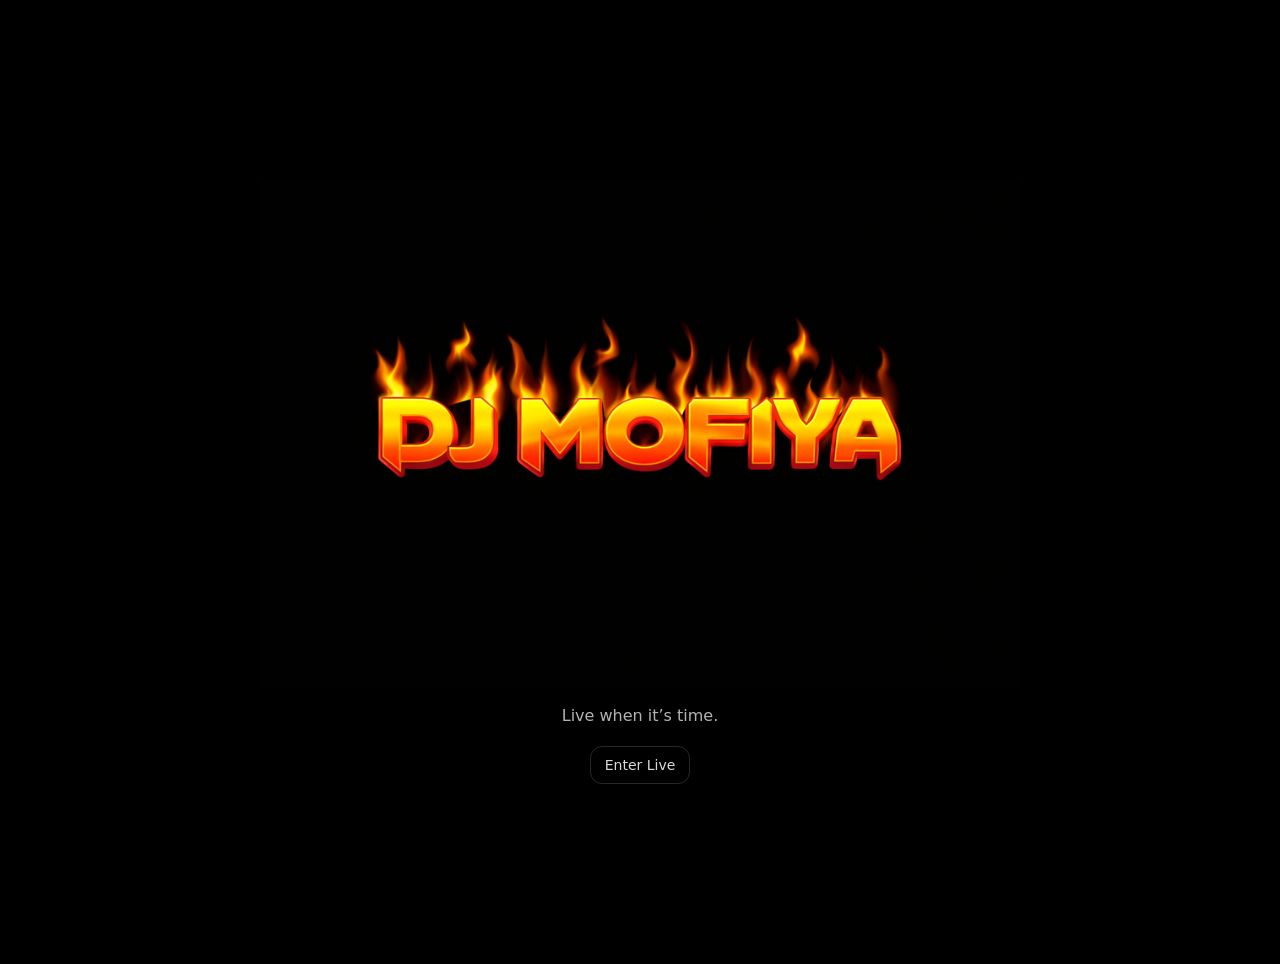
==== index.html @ 6e81a454 "Update index.html" ====
<!DOCTYPE html>
<html lang="en">
<head>
  <meta charset="UTF-8" />
  <meta name="viewport" content="width=device-width, initial-scale=1.0" />

  <title>DJ Mo Fiya</title>

  <link rel="manifest" href="manifest.json" />
  <link rel="apple-touch-icon" href="assets/apple-touch-icon.png" />
  <link rel="icon" type="image/png" href="assets/icon-192.png" />

  <meta name="theme-color" content="#000000" />
</head>

<body style="margin:0; background:#000; color:#fff; font-family:system-ui, -apple-system, BlinkMacSystemFont, sans-serif;">

  <main style="
    min-height:100vh;
    display:flex;
    align-items:center;
    justify-content:center;
    text-align:center;
    padding:32px 16px;
  ">
    <div style="width:100%; max-width:960px;">

      <img
        src="assets/logo.png"
        alt="DJ Mo Fiya"
        style="
          width:min(760px, 90vw);
          height:auto;
          display:block;
          margin:0 auto 18px auto;
        "
      />

      <p style="
        margin:0;
        opacity:0.7;
        font-size:16px;
        line-height:1.4;
      ">
        Live when it’s time.
      </p>

      <div style="margin-top:18px;">
        <a href="live.html" style="
          display:inline-block;
          text-decoration:none;
          color:#fff;
          opacity:0.85;
          border:1px solid rgba(255,255,255,0.18);
          border-radius:12px;
          padding:10px 14px;
          font-size:14px;
        ">Enter Live</a>
      </div>

    </div>
  </main>

  <script>
    if ("serviceWorker" in navigator) {
      window.addEventListener("load", () => {
        navigator.serviceWorker.register("./service-worker.js");
      });
    }
  </script>

</body>
</html>
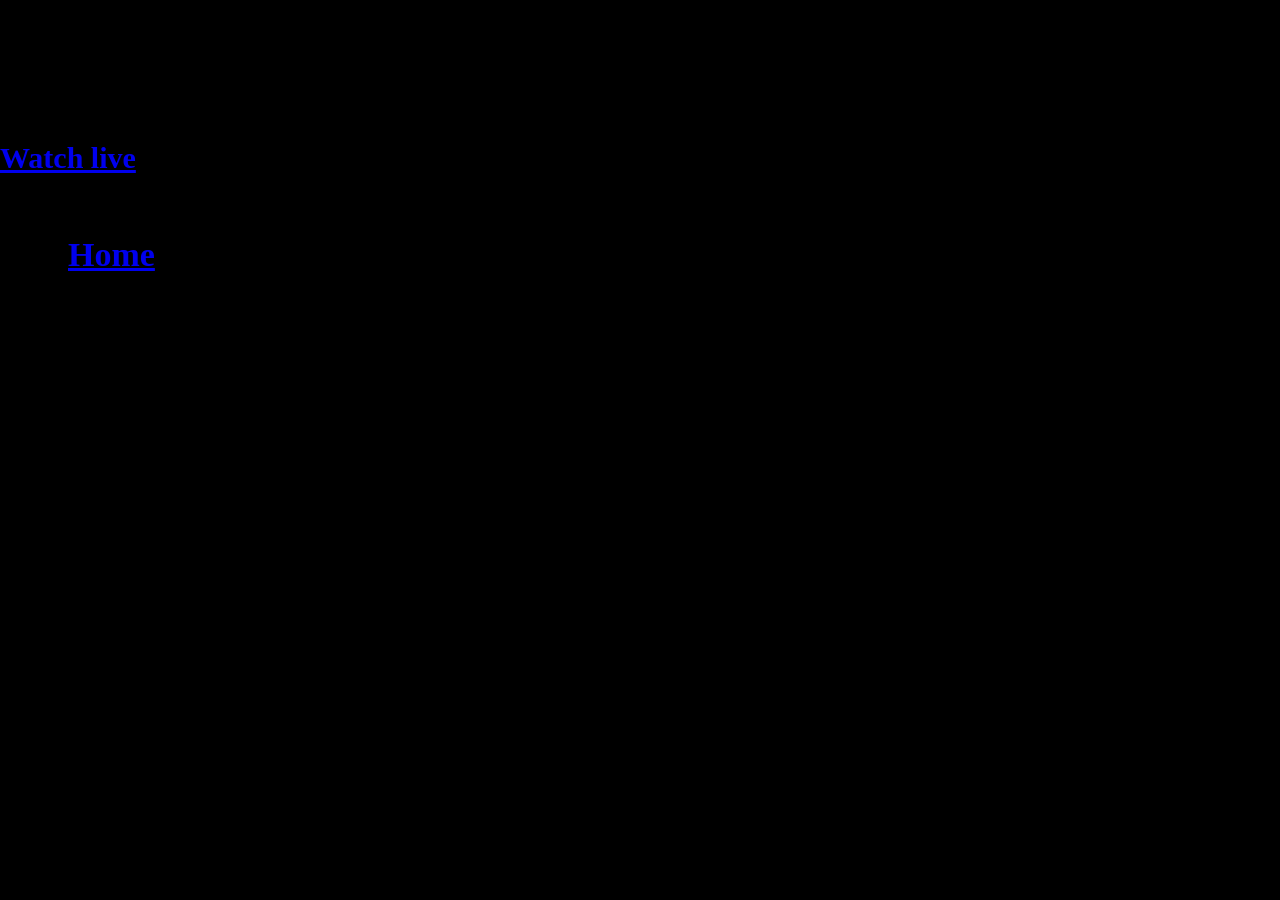
==== commit 8b7d038c: "Update index.html" ====
--- a/index.html
+++ b/index.html
@@ -6,61 +6,21 @@
 
   <title>DJ Mo Fiya</title>
 
+  <!-- PWA -->
   <link rel="manifest" href="manifest.json" />
   <link rel="apple-touch-icon" href="assets/apple-touch-icon.png" />
   <link rel="icon" type="image/png" href="assets/icon-192.png" />
-
   <meta name="theme-color" content="#000000" />
 </head>
 
-<body style="margin:0; background:#000; color:#fff; font-family:system-ui, -apple-system, BlinkMacSystemFont, sans-serif;">
+<body style="margin:0; background:#000;">
+  <!-- Base UI mounts here (DO NOT STYLE APP HERE) -->
+  <div id="app"></div>
 
-  <main style="
-    min-height:100vh;
-    display:flex;
-    align-items:center;
-    justify-content:center;
-    text-align:center;
-    padding:32px 16px;
-  ">
-    <div style="width:100%; max-width:960px;">
+  <!-- Base Core -->
+  <script src="./app.js"></script>
 
-      <img
-        src="assets/logo.png"
-        alt="DJ Mo Fiya"
-        style="
-          width:min(760px, 90vw);
-          height:auto;
-          display:block;
-          margin:0 auto 18px auto;
-        "
-      />
-
-      <p style="
-        margin:0;
-        opacity:0.7;
-        font-size:16px;
-        line-height:1.4;
-      ">
-        Live when it’s time.
-      </p>
-
-      <div style="margin-top:18px;">
-        <a href="live.html" style="
-          display:inline-block;
-          text-decoration:none;
-          color:#fff;
-          opacity:0.85;
-          border:1px solid rgba(255,255,255,0.18);
-          border-radius:12px;
-          padding:10px 14px;
-          font-size:14px;
-        ">Enter Live</a>
-      </div>
-
-    </div>
-  </main>
-
+  <!-- Service Worker -->
   <script>
     if ("serviceWorker" in navigator) {
       window.addEventListener("load", () => {
@@ -68,6 +28,5 @@
       });
     }
   </script>
-
 </body>
 </html>
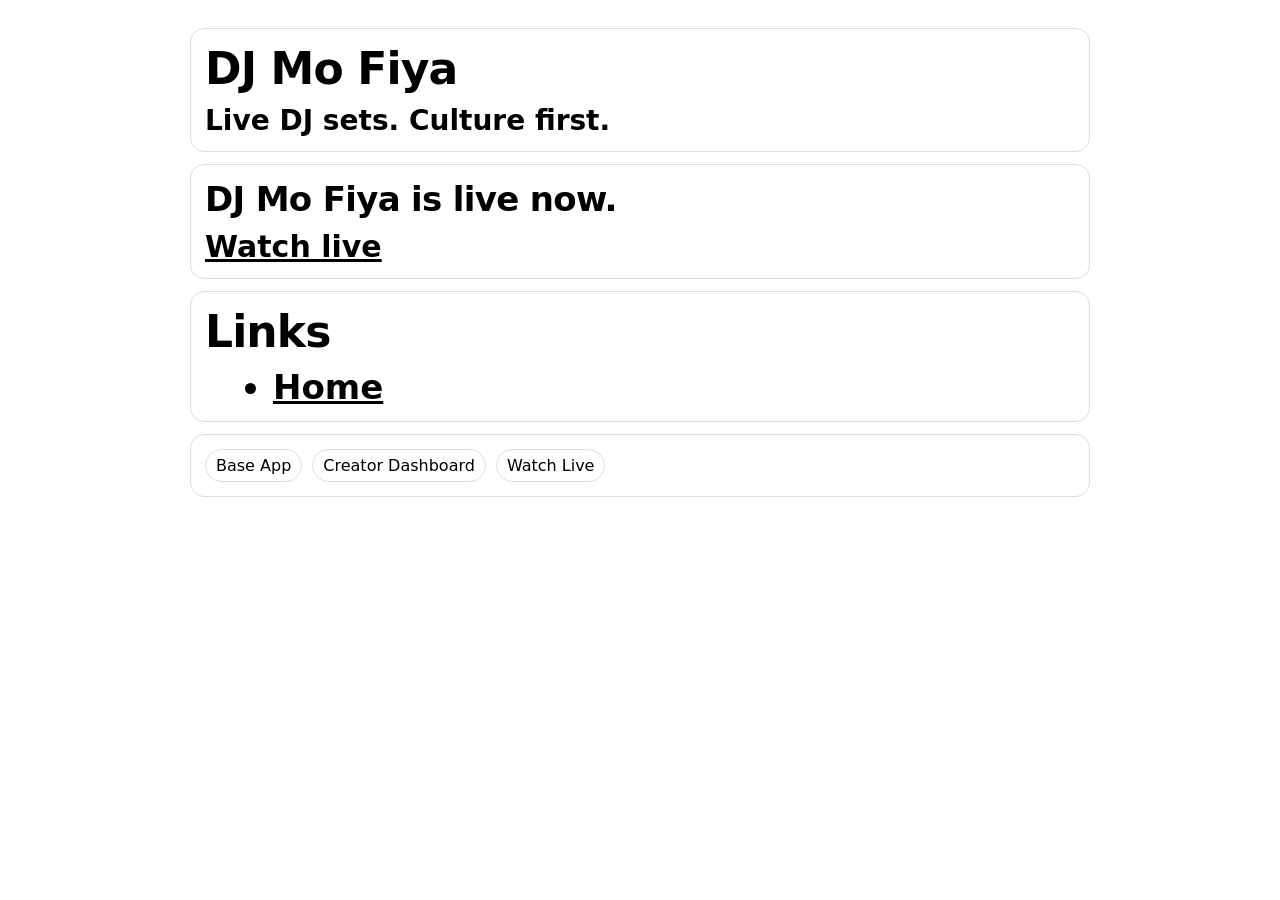
==== commit c2dde183: "Update index.html" ====
--- a/index.html
+++ b/index.html
@@ -1,32 +1,35 @@
-<!DOCTYPE html>
+<!doctype html>
 <html lang="en">
 <head>
-  <meta charset="UTF-8" />
-  <meta name="viewport" content="width=device-width, initial-scale=1.0" />
-
+  <meta charset="utf-8" />
+  <meta name="viewport" content="width=device-width,initial-scale=1" />
+  <meta name="theme-color" content="#000000" />
+  <link rel="manifest" href="manifest.json" />
   <title>DJ Mo Fiya</title>
 
-  <!-- PWA -->
-  <link rel="manifest" href="manifest.json" />
-  <link rel="apple-touch-icon" href="assets/apple-touch-icon.png" />
-  <link rel="icon" type="image/png" href="assets/icon-192.png" />
-  <meta name="theme-color" content="#000000" />
+  <style>
+    body { font-family: -apple-system, system-ui, Arial; margin: 0; padding: 16px; }
+    .wrap { max-width: 900px; margin: 0 auto; }
+    .card { border: 1px solid #ddd; border-radius: 14px; padding: 14px; margin: 12px 0; }
+    .row { display: flex; gap: 10px; flex-wrap: wrap; align-items: center; }
+    a { color: inherit; }
+    .pill { display: inline-block; padding: 6px 10px; border-radius: 999px; border: 1px solid #ddd; text-decoration: none; }
+  </style>
 </head>
 
-<body style="margin:0; background:#000;">
-  <!-- Base UI mounts here (DO NOT STYLE APP HERE) -->
-  <div id="app"></div>
+<body>
+  <div class="wrap">
+    <div id="app"></div>
 
-  <!-- Base Core -->
-  <script src="./app.js"></script>
+    <div class="card">
+      <div class="row">
+        <span class="pill">Base App</span>
+        <a class="pill" href="dashboard/">Creator Dashboard</a>
+        <a class="pill" href="live.html">Watch Live</a>
+      </div>
+    </div>
+  </div>
 
-  <!-- Service Worker -->
-  <script>
-    if ("serviceWorker" in navigator) {
-      window.addEventListener("load", () => {
-        navigator.serviceWorker.register("./service-worker.js");
-      });
-    }
-  </script>
+  <script src="app.js"></script>
 </body>
 </html>
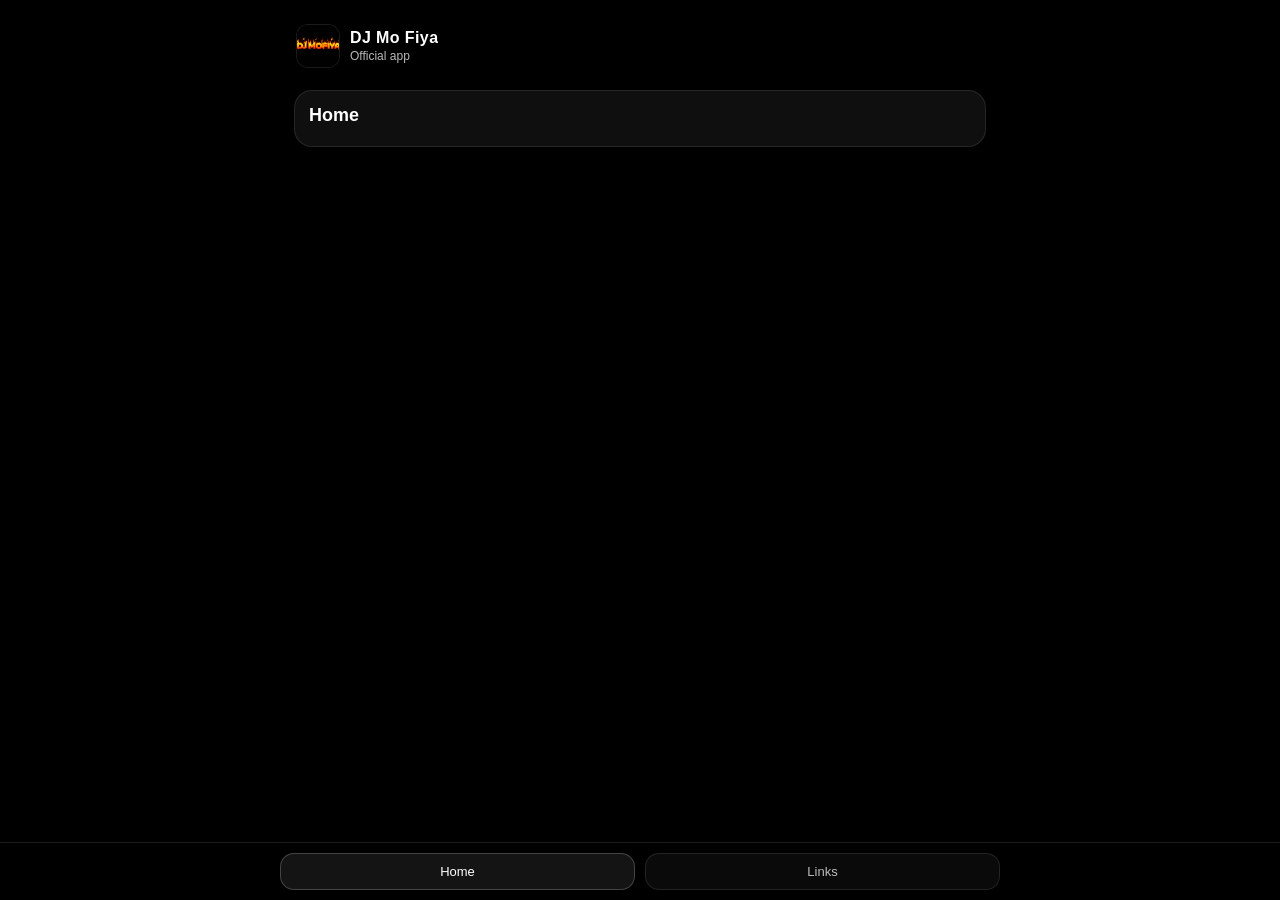
==== commit 35b9a3e2: "Update index.html" ====
--- a/index.html
+++ b/index.html
@@ -1,35 +1,461 @@
-<!doctype html>
+<!DOCTYPE html>
 <html lang="en">
 <head>
-  <meta charset="utf-8" />
-  <meta name="viewport" content="width=device-width,initial-scale=1" />
-  <meta name="theme-color" content="#000000" />
-  <link rel="manifest" href="manifest.json" />
-  <title>DJ Mo Fiya</title>
+  <meta charset="UTF-8" />
+  <meta name="viewport" content="width=device-width,initial-scale=1,viewport-fit=cover" />
+  <title>DJ Mo Fiya — Official App</title>
+
+  <link rel="manifest" href="manifest.json">
+  <meta name="theme-color" content="#000000">
+
+  <!-- iOS PWA -->
+  <meta name="apple-mobile-web-app-capable" content="yes">
+  <meta name="apple-mobile-web-app-status-bar-style" content="black-translucent">
+  <link rel="apple-touch-icon" href="assets/apple-touch-icon.png">
 
   <style>
-    body { font-family: -apple-system, system-ui, Arial; margin: 0; padding: 16px; }
-    .wrap { max-width: 900px; margin: 0 auto; }
-    .card { border: 1px solid #ddd; border-radius: 14px; padding: 14px; margin: 12px 0; }
-    .row { display: flex; gap: 10px; flex-wrap: wrap; align-items: center; }
-    a { color: inherit; }
-    .pill { display: inline-block; padding: 6px 10px; border-radius: 999px; border: 1px solid #ddd; text-decoration: none; }
+    :root{
+      --bg1:#000000;
+      --card:rgba(255,255,255,0.06);
+      --stroke:rgba(255,255,255,0.10);
+      --text:#ffffff;
+      --muted:rgba(255,255,255,0.72);
+      --pill:rgba(255,255,255,0.10);
+      --pillStroke:rgba(255,255,255,0.12);
+      --accent:#3b82f6;
+      --danger:#ef4444;
+    }
+    *{box-sizing:border-box}
+    html,body{height:100%}
+    body{
+      margin:0;
+      background:var(--bg1);
+      color:var(--text);
+      font-family:-apple-system,BlinkMacSystemFont,"Segoe UI",Roboto,Helvetica,Arial,sans-serif;
+      -webkit-font-smoothing:antialiased;
+      -moz-osx-font-smoothing:grayscale;
+    }
+    .wrap{
+      max-width:720px;
+      margin:0 auto;
+      padding:18px 14px 90px;
+    }
+    .top{
+      display:flex;
+      align-items:center;
+      justify-content:space-between;
+      gap:12px;
+      padding:6px 2px 10px;
+    }
+    .brand{
+      display:flex;
+      align-items:center;
+      gap:10px;
+      min-width:0;
+    }
+    .brand img{
+      width:44px;height:44px;
+      border-radius:12px;
+      object-fit:cover;
+      border:1px solid var(--stroke);
+      background:#000;
+    }
+    .brand .t{min-width:0}
+    .brand .t .name{
+      font-weight:800;
+      letter-spacing:0.4px;
+      font-size:16px;
+      line-height:1.1;
+      white-space:nowrap;
+      overflow:hidden;
+      text-overflow:ellipsis;
+    }
+    .brand .t .sub{
+      color:var(--muted);
+      font-size:12px;
+      margin-top:3px;
+    }
+    .badge{
+      display:inline-flex;
+      align-items:center;
+      padding:6px 10px;
+      border-radius:999px;
+      border:1px solid var(--stroke);
+      background:rgba(255,255,255,0.04);
+      color:var(--muted);
+      font-size:12px;
+      white-space:nowrap;
+    }
+
+    .hero{
+      margin:10px 0 14px;
+      border-radius:18px;
+      border:1px solid var(--stroke);
+      background:rgba(255,255,255,0.03);
+      overflow:hidden;
+    }
+    .hero img{
+      width:100%;
+      display:block;
+      height:auto;
+      background:#000;
+    }
+
+    .tabs{
+      position:fixed;
+      left:0;right:0;bottom:0;
+      background:rgba(0,0,0,0.82);
+      backdrop-filter:blur(12px);
+      border-top:1px solid var(--stroke);
+      padding:10px 12px calc(10px + env(safe-area-inset-bottom));
+    }
+    .tabrow{
+      max-width:720px;
+      margin:0 auto;
+      display:flex;
+      gap:10px;
+    }
+    .tab{
+      flex:1 1 0;
+      border:1px solid var(--stroke);
+      background:rgba(255,255,255,0.04);
+      color:var(--muted);
+      padding:10px 12px;
+      border-radius:14px;
+      font-size:13px;
+      text-align:center;
+      cursor:pointer;
+      user-select:none;
+    }
+    .tab.active{
+      color:var(--text);
+      border-color:rgba(255,255,255,0.20);
+      background:rgba(255,255,255,0.08);
+    }
+
+    .card{
+      border:1px solid var(--stroke);
+      background:var(--card);
+      border-radius:18px;
+      padding:14px;
+      margin:12px 0;
+    }
+    .h1{font-size:18px;font-weight:800;margin:0 0 6px 0}
+    .p{margin:0;color:var(--muted);font-size:13px;line-height:1.35}
+
+    /* Pill Rows (high-risk component) — Base safety rules */
+    .row{
+      display:flex;
+      align-items:center;
+      justify-content:space-between;
+      gap:12px;
+      border:1px solid var(--stroke);
+      background:rgba(255,255,255,0.04);
+      border-radius:16px;
+      padding:12px 12px;
+      overflow:hidden; /* LOCKED */
+      margin:10px 0;
+      text-decoration:none;
+      color:inherit;
+    }
+    .row .left{
+      min-width:0; /* LOCKED */
+      display:flex;
+      flex-direction:column;
+      gap:3px;
+    }
+    .row .left .label{
+      font-weight:700;
+      font-size:14px;
+      white-space:nowrap;
+      overflow:hidden;
+      text-overflow:ellipsis;
+    }
+    .row .left .hint{
+      color:var(--muted);
+      font-size:12px;
+      white-space:nowrap;
+      overflow:hidden;
+      text-overflow:ellipsis;
+    }
+    .pill{
+      flex:0 0 auto; /* LOCKED */
+      display:inline-flex;
+      align-items:center;
+      justify-content:center;
+      padding:8px 10px;
+      border-radius:999px;
+      border:1px solid var(--pillStroke);
+      background:var(--pill);
+      color:var(--text);
+      font-size:12px;
+      white-space:nowrap;
+    }
+    .pill.live{ background:rgba(239,68,68,0.18); border-color:rgba(239,68,68,0.35); }
+    .pill.offline{ background:rgba(255,255,255,0.08); }
+
+    .btn{
+      display:inline-flex;
+      align-items:center;
+      justify-content:center;
+      width:100%;
+      padding:12px 14px;
+      border-radius:14px;
+      border:1px solid rgba(255,255,255,0.16);
+      background:rgba(255,255,255,0.08);
+      color:var(--text);
+      font-weight:800;
+      text-decoration:none;
+      cursor:pointer;
+      user-select:none;
+    }
+    .btn.primary{
+      background:rgba(59,130,246,0.22);
+      border-color:rgba(59,130,246,0.38);
+    }
+    .muted{color:var(--muted);font-size:12px;margin-top:8px;line-height:1.35}
+    .hidden{display:none!important}
   </style>
 </head>
 
 <body>
   <div class="wrap">
-    <div id="app"></div>
-
-    <div class="card">
-      <div class="row">
-        <span class="pill">Base App</span>
-        <a class="pill" href="dashboard/">Creator Dashboard</a>
-        <a class="pill" href="live.html">Watch Live</a>
+    <div class="top">
+      <div class="brand">
+        <img src="assets/logo.png" alt="Logo">
+        <div class="t">
+          <div class="name" id="appName">DJ MO FIYA</div>
+          <div class="sub" id="appSub">Official app</div>
+        </div>
       </div>
+      <div class="badge" id="pilotBadge">Pilot</div>
     </div>
+
+    <div class="hero" id="heroWrap">
+      <img id="heroImg" src="assets/logo-wide.png" alt="Hero">
+    </div>
+
+    <!-- HOME -->
+    <section id="view-home">
+      <div class="card">
+        <div class="h1" id="homeTitle">DJ Mo Fiya</div>
+        <p class="p" id="homeDesc"></p>
+      </div>
+    </section>
+
+    <!-- LIVE -->
+    <section id="view-live" class="hidden">
+      <div class="card">
+        <div style="display:flex;align-items:center;justify-content:space-between;gap:12px;">
+          <div class="h1" style="margin:0;">LIVE</div>
+          <div class="pill offline" id="liveStatusPill">OFFLINE</div>
+        </div>
+        <p class="p" id="liveDesc" style="margin-top:8px;"></p>
+
+        <div style="margin-top:12px;">
+          <a class="btn primary" id="watchLiveBtn" href="#" target="_blank" rel="noopener noreferrer">Watch Live</a>
+          <div class="muted" id="liveHint">Tap once if needed (iOS/PWA user-gesture rule).</div>
+        </div>
+      </div>
+    </section>
+
+    <!-- LINKS -->
+    <section id="view-links" class="hidden">
+      <div class="card">
+        <div class="h1" style="margin:0 0 10px 0;">Links</div>
+        <div id="linksMount"></div>
+        <div id="feedbackMount" style="margin-top:14px;"></div>
+      </div>
+    </section>
   </div>
 
-  <script src="app.js"></script>
+  <nav class="tabs">
+    <div class="tabrow" id="tabRow"></div>
+  </nav>
+
+  <script>
+    // ✅ Correct SW filename for your repo (service-worker.js)
+    if ("serviceWorker" in navigator) {
+      window.addEventListener("load", () => navigator.serviceWorker.register("./service-worker.js"));
+    }
+
+    // iOS PWA return repaint fix (safe)
+    document.addEventListener("visibilitychange", () => {
+      if (!document.hidden) {
+        document.body.style.transform = "translateZ(0)";
+        requestAnimationFrame(() => (document.body.style.transform = ""));
+      }
+    });
+
+    const views = {
+      home: document.getElementById("view-home"),
+      live: document.getElementById("view-live"),
+      links: document.getElementById("view-links")
+    };
+
+    function setActiveTab(id){
+      Object.keys(views).forEach(k => views[k].classList.toggle("hidden", k !== id));
+      [...document.querySelectorAll(".tab")].forEach(t => t.classList.toggle("active", t.dataset.id === id));
+      history.replaceState(null, "", `#${id}`);
+    }
+
+    function safeURL(u){
+      try { return new URL(u).toString(); }
+      catch { return ""; }
+    }
+
+    function renderLinks(sections){
+      const mount = document.getElementById("linksMount");
+      mount.innerHTML = "";
+      (sections || []).forEach(sec => {
+        const title = document.createElement("div");
+        title.style.fontWeight = "800";
+        title.style.margin = "10px 0 6px";
+        title.textContent = sec.title || "Links";
+        mount.appendChild(title);
+
+        (sec.items || []).forEach(item => {
+          const a = document.createElement("a");
+          a.className = "row";
+          a.href = safeURL(item.url) || "#";
+          a.target = "_blank";
+          a.rel = "noopener noreferrer";
+
+          const left = document.createElement("div");
+          left.className = "left";
+
+          const label = document.createElement("div");
+          label.className = "label";
+          label.textContent = item.label || "Link";
+
+          const hint = document.createElement("div");
+          hint.className = "hint";
+          hint.textContent = a.href !== "#" ? a.href.replace(/^https?:\/\//, "") : "Invalid link";
+
+          left.appendChild(label);
+          left.appendChild(hint);
+
+          const pill = document.createElement("div");
+          pill.className = "pill";
+          pill.textContent = "Open";
+
+          a.appendChild(left);
+          a.appendChild(pill);
+          mount.appendChild(a);
+        });
+      });
+    }
+
+    function renderFeedback(feedback){
+      const mount = document.getElementById("feedbackMount");
+      mount.innerHTML = "";
+      if (!feedback || !feedback.enabled) return;
+
+      const mail = feedback.mailto || "";
+      const subject = encodeURIComponent(feedback.subject || "App Feedback");
+      const href = `mailto:${mail}?subject=${subject}`;
+
+      const a = document.createElement("a");
+      a.className = "row";
+      a.href = href;
+
+      const left = document.createElement("div");
+      left.className = "left";
+
+      const label = document.createElement("div");
+      label.className = "label";
+      label.textContent = "Feedback";
+
+      const hint = document.createElement("div");
+      hint.className = "hint";
+      hint.textContent = mail;
+
+      left.appendChild(label);
+      left.appendChild(hint);
+
+      const pill = document.createElement("div");
+      pill.className = "pill";
+      pill.textContent = "Email";
+
+      a.appendChild(left);
+      a.appendChild(pill);
+      mount.appendChild(a);
+    }
+
+    async function boot(){
+      const res = await fetch("./content.json", { cache: "no-store" });
+      const cfg = await res.json();
+
+      document.getElementById("appName").textContent = cfg.home?.title || cfg.app?.name || "App";
+      document.getElementById("appSub").textContent = cfg.home?.subtitle || "Official app";
+      document.getElementById("homeTitle").textContent = cfg.home?.title || "Home";
+      document.getElementById("homeDesc").textContent = cfg.home?.description || "";
+
+      // Hero
+      const hero = cfg.home?.hero_image || "";
+      const heroWrap = document.getElementById("heroWrap");
+      const heroImg = document.getElementById("heroImg");
+      if (hero) { heroImg.src = hero; heroWrap.classList.remove("hidden"); }
+      else { heroWrap.classList.add("hidden"); }
+
+      // Tabs
+      const tabs = Array.isArray(cfg.tabs) ? cfg.tabs.slice() : [{id:"home",label:"Home"},{id:"links",label:"Links"}];
+      const liveEnabled = !!cfg.live?.enabled;
+      const finalTabs = tabs.filter(t => t.id !== "live" || liveEnabled);
+
+      const tabRow = document.getElementById("tabRow");
+      tabRow.innerHTML = "";
+      finalTabs.forEach(t => {
+        const b = document.createElement("div");
+        b.className = "tab";
+        b.textContent = t.label;
+        b.dataset.id = t.id;
+        b.onclick = () => setActiveTab(t.id);
+        tabRow.appendChild(b);
+      });
+
+      renderLinks(cfg.links?.sections || []);
+      renderFeedback(cfg.feedback);
+
+      // Live state
+      if (liveEnabled) {
+        const status = (cfg.live.status || "offline").toLowerCase();
+        const pill = document.getElementById("liveStatusPill");
+        const desc = document.getElementById("liveDesc");
+        const watchBtn = document.getElementById("watchLiveBtn");
+
+        desc.textContent = cfg.live.description || "";
+
+        if (status === "live") {
+          pill.textContent = "LIVE";
+          pill.className = "pill live";
+        } else {
+          pill.textContent = "OFFLINE";
+          pill.className = "pill offline";
+        }
+
+        const watch = safeURL(cfg.live.watch_url || "");
+        if (watch) {
+          watchBtn.href = watch;
+          watchBtn.style.opacity = "1";
+          watchBtn.style.pointerEvents = "auto";
+        } else {
+          watchBtn.href = "#";
+          watchBtn.style.opacity = "0.5";
+          watchBtn.style.pointerEvents = "none";
+        }
+      }
+
+      // Pilot badge
+      const pilotBadge = document.getElementById("pilotBadge");
+      pilotBadge.style.display = cfg.branding?.pilot_badge ? "inline-flex" : "none";
+
+      const hash = (location.hash || "#home").replace("#","");
+      const defaultTab = finalTabs.some(t => t.id === hash) ? hash : finalTabs[0].id;
+      setActiveTab(defaultTab);
+    }
+
+    boot();
+  </script>
 </body>
 </html>
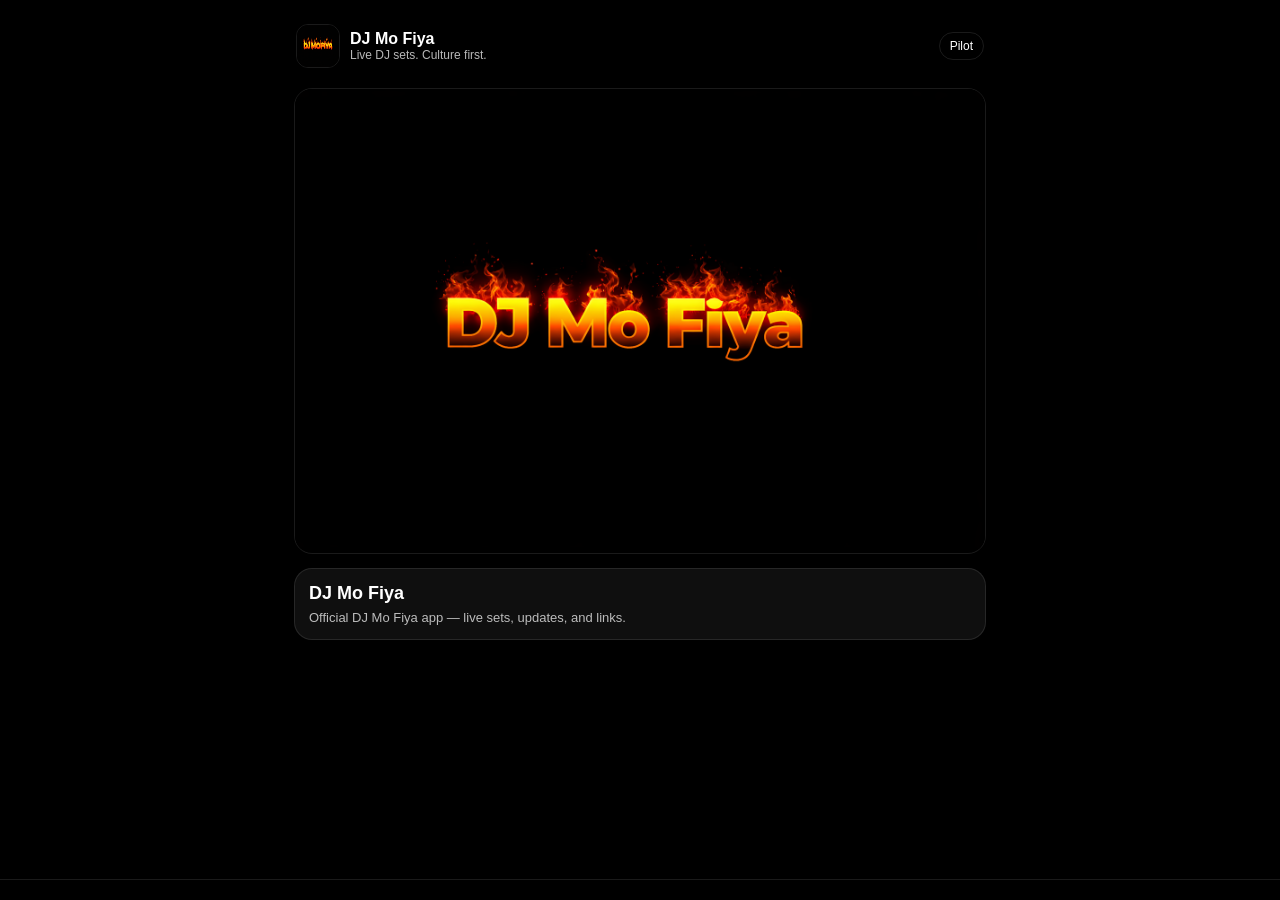
==== commit d11d13ab: "Refactor HTML structure and styles Removed commented-out iOS PWA code and adjusted styles for variou" ====
--- a/index.html
+++ b/index.html
@@ -8,7 +8,6 @@
   <link rel="manifest" href="manifest.json">
   <meta name="theme-color" content="#000000">
 
-  <!-- iOS PWA -->
   <meta name="apple-mobile-web-app-capable" content="yes">
   <meta name="apple-mobile-web-app-status-bar-style" content="black-translucent">
   <link rel="apple-touch-icon" href="assets/apple-touch-icon.png">
@@ -32,430 +31,102 @@
       background:var(--bg1);
       color:var(--text);
       font-family:-apple-system,BlinkMacSystemFont,"Segoe UI",Roboto,Helvetica,Arial,sans-serif;
-      -webkit-font-smoothing:antialiased;
-      -moz-osx-font-smoothing:grayscale;
     }
-    .wrap{
-      max-width:720px;
-      margin:0 auto;
-      padding:18px 14px 90px;
-    }
-    .top{
-      display:flex;
-      align-items:center;
-      justify-content:space-between;
-      gap:12px;
-      padding:6px 2px 10px;
-    }
-    .brand{
-      display:flex;
-      align-items:center;
-      gap:10px;
-      min-width:0;
-    }
-    .brand img{
-      width:44px;height:44px;
-      border-radius:12px;
-      object-fit:cover;
-      border:1px solid var(--stroke);
-      background:#000;
-    }
-    .brand .t{min-width:0}
-    .brand .t .name{
-      font-weight:800;
-      letter-spacing:0.4px;
-      font-size:16px;
-      line-height:1.1;
-      white-space:nowrap;
-      overflow:hidden;
-      text-overflow:ellipsis;
-    }
-    .brand .t .sub{
-      color:var(--muted);
-      font-size:12px;
-      margin-top:3px;
-    }
-    .badge{
-      display:inline-flex;
-      align-items:center;
-      padding:6px 10px;
-      border-radius:999px;
-      border:1px solid var(--stroke);
-      background:rgba(255,255,255,0.04);
-      color:var(--muted);
-      font-size:12px;
-      white-space:nowrap;
-    }
-
-    .hero{
-      margin:10px 0 14px;
-      border-radius:18px;
-      border:1px solid var(--stroke);
-      background:rgba(255,255,255,0.03);
-      overflow:hidden;
-    }
-    .hero img{
-      width:100%;
-      display:block;
-      height:auto;
-      background:#000;
-    }
-
-    .tabs{
-      position:fixed;
-      left:0;right:0;bottom:0;
-      background:rgba(0,0,0,0.82);
-      backdrop-filter:blur(12px);
-      border-top:1px solid var(--stroke);
-      padding:10px 12px calc(10px + env(safe-area-inset-bottom));
-    }
-    .tabrow{
-      max-width:720px;
-      margin:0 auto;
-      display:flex;
-      gap:10px;
-    }
-    .tab{
-      flex:1 1 0;
-      border:1px solid var(--stroke);
-      background:rgba(255,255,255,0.04);
-      color:var(--muted);
-      padding:10px 12px;
-      border-radius:14px;
-      font-size:13px;
-      text-align:center;
-      cursor:pointer;
-      user-select:none;
-    }
-    .tab.active{
-      color:var(--text);
-      border-color:rgba(255,255,255,0.20);
-      background:rgba(255,255,255,0.08);
-    }
-
-    .card{
-      border:1px solid var(--stroke);
-      background:var(--card);
-      border-radius:18px;
-      padding:14px;
-      margin:12px 0;
-    }
-    .h1{font-size:18px;font-weight:800;margin:0 0 6px 0}
-    .p{margin:0;color:var(--muted);font-size:13px;line-height:1.35}
-
-    /* Pill Rows (high-risk component) — Base safety rules */
-    .row{
-      display:flex;
-      align-items:center;
-      justify-content:space-between;
-      gap:12px;
-      border:1px solid var(--stroke);
-      background:rgba(255,255,255,0.04);
-      border-radius:16px;
-      padding:12px 12px;
-      overflow:hidden; /* LOCKED */
-      margin:10px 0;
-      text-decoration:none;
-      color:inherit;
-    }
-    .row .left{
-      min-width:0; /* LOCKED */
-      display:flex;
-      flex-direction:column;
-      gap:3px;
-    }
-    .row .left .label{
-      font-weight:700;
-      font-size:14px;
-      white-space:nowrap;
-      overflow:hidden;
-      text-overflow:ellipsis;
-    }
-    .row .left .hint{
-      color:var(--muted);
-      font-size:12px;
-      white-space:nowrap;
-      overflow:hidden;
-      text-overflow:ellipsis;
-    }
-    .pill{
-      flex:0 0 auto; /* LOCKED */
-      display:inline-flex;
-      align-items:center;
-      justify-content:center;
-      padding:8px 10px;
-      border-radius:999px;
-      border:1px solid var(--pillStroke);
-      background:var(--pill);
-      color:var(--text);
-      font-size:12px;
-      white-space:nowrap;
-    }
-    .pill.live{ background:rgba(239,68,68,0.18); border-color:rgba(239,68,68,0.35); }
-    .pill.offline{ background:rgba(255,255,255,0.08); }
-
-    .btn{
-      display:inline-flex;
-      align-items:center;
-      justify-content:center;
-      width:100%;
-      padding:12px 14px;
-      border-radius:14px;
-      border:1px solid rgba(255,255,255,0.16);
-      background:rgba(255,255,255,0.08);
-      color:var(--text);
-      font-weight:800;
-      text-decoration:none;
-      cursor:pointer;
-      user-select:none;
-    }
-    .btn.primary{
-      background:rgba(59,130,246,0.22);
-      border-color:rgba(59,130,246,0.38);
-    }
-    .muted{color:var(--muted);font-size:12px;margin-top:8px;line-height:1.35}
-    .hidden{display:none!important}
+    .wrap{max-width:720px;margin:0 auto;padding:18px 14px 90px}
+    .top{display:flex;align-items:center;justify-content:space-between;gap:12px;padding:6px 2px 10px}
+    .brand{display:flex;align-items:center;gap:10px;min-width:0}
+    .brand img{width:44px;height:44px;border-radius:12px;border:1px solid var(--stroke)}
+    .brand .t .name{font-weight:800;font-size:16px}
+    .brand .t .sub{color:var(--muted);font-size:12px}
+    .badge{padding:6px 10px;border-radius:999px;border:1px solid var(--stroke);font-size:12px}
+    .hero{margin:10px 0 14px;border-radius:18px;border:1px solid var(--stroke);overflow:hidden}
+    .hero img{width:100%}
+    .tabs{position:fixed;left:0;right:0;bottom:0;background:rgba(0,0,0,0.82);border-top:1px solid var(--stroke);padding:10px 12px}
+    .tabrow{max-width:720px;margin:0 auto;display:flex;gap:10px}
+    .tab{flex:1;border:1px solid var(--stroke);padding:10px 12px;border-radius:14px;font-size:13px;text-align:center}
+    .tab.active{border-color:rgba(255,255,255,0.20)}
+    .card{border:1px solid var(--stroke);background:var(--card);border-radius:18px;padding:14px;margin:12px 0}
+    .h1{font-size:18px;font-weight:800;margin:0 0 6px}
+    .p{margin:0;color:var(--muted);font-size:13px}
+    .pill{padding:8px 10px;border-radius:999px;border:1px solid var(--pillStroke);font-size:12px}
+    .pill.live{background:rgba(239,68,68,0.18);border-color:rgba(239,68,68,0.35)}
+    .pill.offline{background:rgba(255,255,255,0.08)}
+    .btn{display:block;width:100%;padding:12px;border-radius:14px;border:1px solid rgba(255,255,255,0.16);text-align:center}
+    .muted{color:var(--muted);font-size:12px;margin-top:8px}
+    .hidden{display:none}
   </style>
 </head>
-
 <body>
-  <div class="wrap">
-    <div class="top">
-      <div class="brand">
-        <img src="assets/logo.png" alt="Logo">
-        <div class="t">
-          <div class="name" id="appName">DJ MO FIYA</div>
-          <div class="sub" id="appSub">Official app</div>
-        </div>
+<div class="wrap">
+  <div class="top">
+    <div class="brand">
+      <img src="assets/logo.png">
+      <div class="t">
+        <div class="name" id="appName">DJ MO FIYA</div>
+        <div class="sub" id="appSub">Official app</div>
       </div>
-      <div class="badge" id="pilotBadge">Pilot</div>
     </div>
-
-    <div class="hero" id="heroWrap">
-      <img id="heroImg" src="assets/logo-wide.png" alt="Hero">
-    </div>
-
-    <!-- HOME -->
-    <section id="view-home">
-      <div class="card">
-        <div class="h1" id="homeTitle">DJ Mo Fiya</div>
-        <p class="p" id="homeDesc"></p>
-      </div>
-    </section>
-
-    <!-- LIVE -->
-    <section id="view-live" class="hidden">
-      <div class="card">
-        <div style="display:flex;align-items:center;justify-content:space-between;gap:12px;">
-          <div class="h1" style="margin:0;">LIVE</div>
-          <div class="pill offline" id="liveStatusPill">OFFLINE</div>
-        </div>
-        <p class="p" id="liveDesc" style="margin-top:8px;"></p>
-
-        <div style="margin-top:12px;">
-          <a class="btn primary" id="watchLiveBtn" href="#" target="_blank" rel="noopener noreferrer">Watch Live</a>
-          <div class="muted" id="liveHint">Tap once if needed (iOS/PWA user-gesture rule).</div>
-        </div>
-      </div>
-    </section>
-
-    <!-- LINKS -->
-    <section id="view-links" class="hidden">
-      <div class="card">
-        <div class="h1" style="margin:0 0 10px 0;">Links</div>
-        <div id="linksMount"></div>
-        <div id="feedbackMount" style="margin-top:14px;"></div>
-      </div>
-    </section>
+    <div class="badge" id="pilotBadge">Pilot</div>
   </div>
 
-  <nav class="tabs">
-    <div class="tabrow" id="tabRow"></div>
-  </nav>
+  <div class="hero" id="heroWrap">
+    <img id="heroImg" src="assets/logo-wide.png">
+  </div>
 
-  <script>
-    // ✅ Correct SW filename for your repo (service-worker.js)
-    if ("serviceWorker" in navigator) {
-      window.addEventListener("load", () => navigator.serviceWorker.register("./service-worker.js"));
-    }
+  <section id="view-home">
+    <div class="card">
+      <div class="h1" id="homeTitle"></div>
+      <p class="p" id="homeDesc"></p>
+    </div>
+  </section>
 
-    // iOS PWA return repaint fix (safe)
-    document.addEventListener("visibilitychange", () => {
-      if (!document.hidden) {
-        document.body.style.transform = "translateZ(0)";
-        requestAnimationFrame(() => (document.body.style.transform = ""));
-      }
-    });
+  <section id="view-live" class="hidden">
+    <div class="card">
+      <div style="display:flex;justify-content:space-between">
+        <div class="h1">LIVE</div>
+        <div class="pill offline" id="liveStatusPill"></div>
+      </div>
+      <p class="p" id="liveDesc"></p>
+      <p class="muted" id="liveNotice"></p>
+      <a class="btn" id="watchLiveBtn" target="_blank">Watch Live</a>
+    </div>
+  </section>
 
-    const views = {
-      home: document.getElementById("view-home"),
-      live: document.getElementById("view-live"),
-      links: document.getElementById("view-links")
-    };
+  <section id="view-links" class="hidden"></section>
+</div>
 
-    function setActiveTab(id){
-      Object.keys(views).forEach(k => views[k].classList.toggle("hidden", k !== id));
-      [...document.querySelectorAll(".tab")].forEach(t => t.classList.toggle("active", t.dataset.id === id));
-      history.replaceState(null, "", `#${id}`);
-    }
+<nav class="tabs">
+  <div class="tabrow" id="tabRow"></div>
+</nav>
 
-    function safeURL(u){
-      try { return new URL(u).toString(); }
-      catch { return ""; }
-    }
+<script>
+async function boot(){
+  const cfg = await (await fetch("./content.json",{cache:"no-store"})).json();
+  appName.textContent = cfg.home.title;
+  appSub.textContent = cfg.home.subtitle;
+  homeTitle.textContent = cfg.home.title;
+  homeDesc.textContent = cfg.home.description;
+  heroImg.src = cfg.home.hero_image;
 
-    function renderLinks(sections){
-      const mount = document.getElementById("linksMount");
-      mount.innerHTML = "";
-      (sections || []).forEach(sec => {
-        const title = document.createElement("div");
-        title.style.fontWeight = "800";
-        title.style.margin = "10px 0 6px";
-        title.textContent = sec.title || "Links";
-        mount.appendChild(title);
+  const live = cfg.live || {};
+  const pill = document.getElementById("liveStatusPill");
+  const desc = document.getElementById("liveDesc");
+  const notice = document.getElementById("liveNotice");
 
-        (sec.items || []).forEach(item => {
-          const a = document.createElement("a");
-          a.className = "row";
-          a.href = safeURL(item.url) || "#";
-          a.target = "_blank";
-          a.rel = "noopener noreferrer";
+  if(live.status === "live"){
+    pill.textContent = live.label_live;
+    pill.className = "pill live";
+    desc.textContent = "";
+  } else {
+    pill.textContent = live.label_offline;
+    pill.className = "pill offline";
+    desc.textContent = live.no_replay;
+  }
 
-          const left = document.createElement("div");
-          left.className = "left";
-
-          const label = document.createElement("div");
-          label.className = "label";
-          label.textContent = item.label || "Link";
-
-          const hint = document.createElement("div");
-          hint.className = "hint";
-          hint.textContent = a.href !== "#" ? a.href.replace(/^https?:\/\//, "") : "Invalid link";
-
-          left.appendChild(label);
-          left.appendChild(hint);
-
-          const pill = document.createElement("div");
-          pill.className = "pill";
-          pill.textContent = "Open";
-
-          a.appendChild(left);
-          a.appendChild(pill);
-          mount.appendChild(a);
-        });
-      });
-    }
-
-    function renderFeedback(feedback){
-      const mount = document.getElementById("feedbackMount");
-      mount.innerHTML = "";
-      if (!feedback || !feedback.enabled) return;
-
-      const mail = feedback.mailto || "";
-      const subject = encodeURIComponent(feedback.subject || "App Feedback");
-      const href = `mailto:${mail}?subject=${subject}`;
-
-      const a = document.createElement("a");
-      a.className = "row";
-      a.href = href;
-
-      const left = document.createElement("div");
-      left.className = "left";
-
-      const label = document.createElement("div");
-      label.className = "label";
-      label.textContent = "Feedback";
-
-      const hint = document.createElement("div");
-      hint.className = "hint";
-      hint.textContent = mail;
-
-      left.appendChild(label);
-      left.appendChild(hint);
-
-      const pill = document.createElement("div");
-      pill.className = "pill";
-      pill.textContent = "Email";
-
-      a.appendChild(left);
-      a.appendChild(pill);
-      mount.appendChild(a);
-    }
-
-    async function boot(){
-      const res = await fetch("./content.json", { cache: "no-store" });
-      const cfg = await res.json();
-
-      document.getElementById("appName").textContent = cfg.home?.title || cfg.app?.name || "App";
-      document.getElementById("appSub").textContent = cfg.home?.subtitle || "Official app";
-      document.getElementById("homeTitle").textContent = cfg.home?.title || "Home";
-      document.getElementById("homeDesc").textContent = cfg.home?.description || "";
-
-      // Hero
-      const hero = cfg.home?.hero_image || "";
-      const heroWrap = document.getElementById("heroWrap");
-      const heroImg = document.getElementById("heroImg");
-      if (hero) { heroImg.src = hero; heroWrap.classList.remove("hidden"); }
-      else { heroWrap.classList.add("hidden"); }
-
-      // Tabs
-      const tabs = Array.isArray(cfg.tabs) ? cfg.tabs.slice() : [{id:"home",label:"Home"},{id:"links",label:"Links"}];
-      const liveEnabled = !!cfg.live?.enabled;
-      const finalTabs = tabs.filter(t => t.id !== "live" || liveEnabled);
-
-      const tabRow = document.getElementById("tabRow");
-      tabRow.innerHTML = "";
-      finalTabs.forEach(t => {
-        const b = document.createElement("div");
-        b.className = "tab";
-        b.textContent = t.label;
-        b.dataset.id = t.id;
-        b.onclick = () => setActiveTab(t.id);
-        tabRow.appendChild(b);
-      });
-
-      renderLinks(cfg.links?.sections || []);
-      renderFeedback(cfg.feedback);
-
-      // Live state
-      if (liveEnabled) {
-        const status = (cfg.live.status || "offline").toLowerCase();
-        const pill = document.getElementById("liveStatusPill");
-        const desc = document.getElementById("liveDesc");
-        const watchBtn = document.getElementById("watchLiveBtn");
-
-        desc.textContent = cfg.live.description || "";
-
-        if (status === "live") {
-          pill.textContent = "LIVE";
-          pill.className = "pill live";
-        } else {
-          pill.textContent = "OFFLINE";
-          pill.className = "pill offline";
-        }
-
-        const watch = safeURL(cfg.live.watch_url || "");
-        if (watch) {
-          watchBtn.href = watch;
-          watchBtn.style.opacity = "1";
-          watchBtn.style.pointerEvents = "auto";
-        } else {
-          watchBtn.href = "#";
-          watchBtn.style.opacity = "0.5";
-          watchBtn.style.pointerEvents = "none";
-        }
-      }
-
-      // Pilot badge
-      const pilotBadge = document.getElementById("pilotBadge");
-      pilotBadge.style.display = cfg.branding?.pilot_badge ? "inline-flex" : "none";
-
-      const hash = (location.hash || "#home").replace("#","");
-      const defaultTab = finalTabs.some(t => t.id === hash) ? hash : finalTabs[0].id;
-      setActiveTab(defaultTab);
-    }
-
-    boot();
-  </script>
+  notice.textContent = live.notice || "";
+  watchLiveBtn.href = live.watch_url || "#";
+}
+boot();
+</script>
 </body>
 </html>
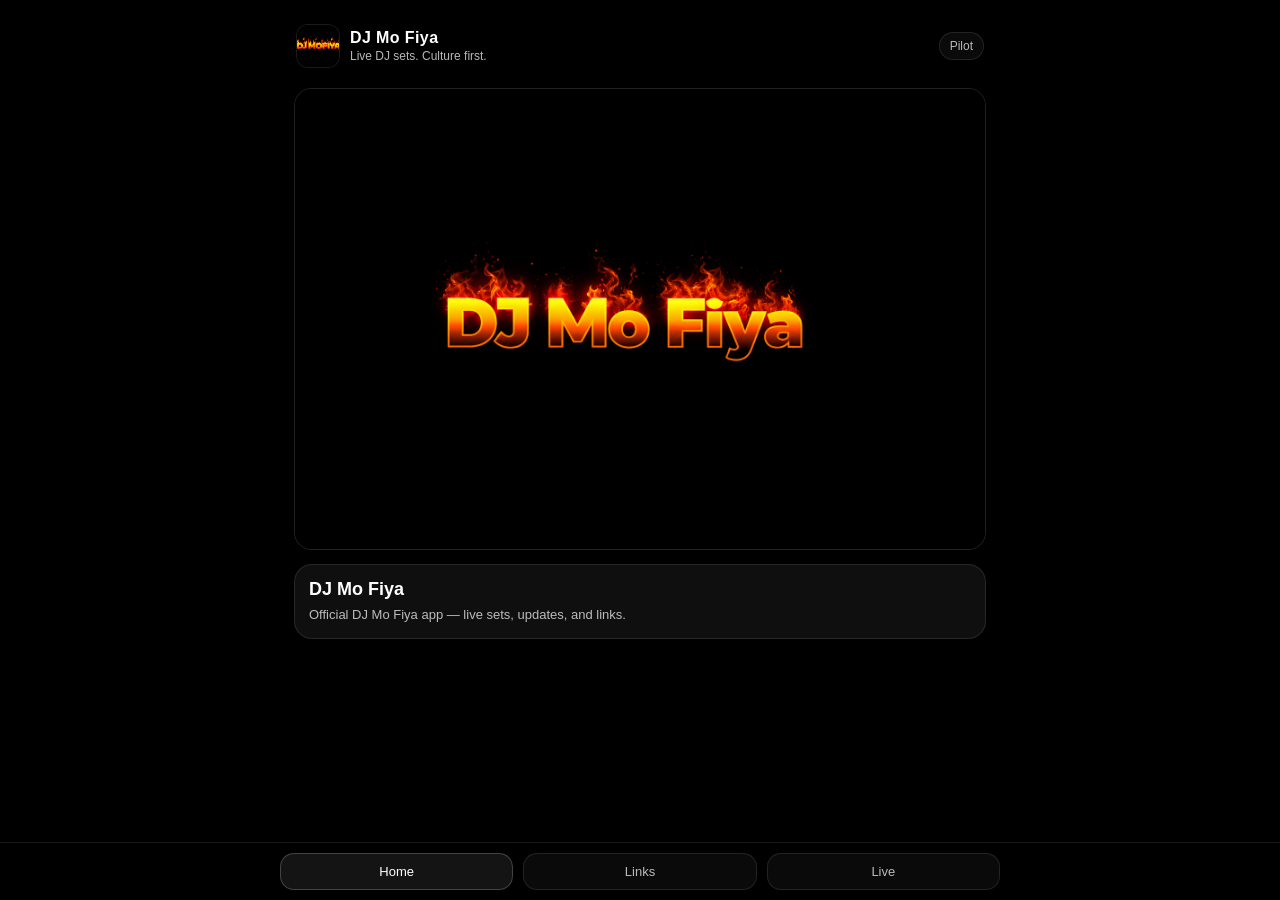
==== commit 5279a4e6: "Refactor index.html for improved layout and styles Refactor HTML structure and improve styling for b" ====
--- a/index.html
+++ b/index.html
@@ -8,6 +8,7 @@
   <link rel="manifest" href="manifest.json">
   <meta name="theme-color" content="#000000">
 
+  <!-- iOS PWA -->
   <meta name="apple-mobile-web-app-capable" content="yes">
   <meta name="apple-mobile-web-app-status-bar-style" content="black-translucent">
   <link rel="apple-touch-icon" href="assets/apple-touch-icon.png">
@@ -31,102 +32,432 @@
       background:var(--bg1);
       color:var(--text);
       font-family:-apple-system,BlinkMacSystemFont,"Segoe UI",Roboto,Helvetica,Arial,sans-serif;
-    }
-    .wrap{max-width:720px;margin:0 auto;padding:18px 14px 90px}
-    .top{display:flex;align-items:center;justify-content:space-between;gap:12px;padding:6px 2px 10px}
-    .brand{display:flex;align-items:center;gap:10px;min-width:0}
-    .brand img{width:44px;height:44px;border-radius:12px;border:1px solid var(--stroke)}
-    .brand .t .name{font-weight:800;font-size:16px}
-    .brand .t .sub{color:var(--muted);font-size:12px}
-    .badge{padding:6px 10px;border-radius:999px;border:1px solid var(--stroke);font-size:12px}
-    .hero{margin:10px 0 14px;border-radius:18px;border:1px solid var(--stroke);overflow:hidden}
-    .hero img{width:100%}
-    .tabs{position:fixed;left:0;right:0;bottom:0;background:rgba(0,0,0,0.82);border-top:1px solid var(--stroke);padding:10px 12px}
-    .tabrow{max-width:720px;margin:0 auto;display:flex;gap:10px}
-    .tab{flex:1;border:1px solid var(--stroke);padding:10px 12px;border-radius:14px;font-size:13px;text-align:center}
-    .tab.active{border-color:rgba(255,255,255,0.20)}
-    .card{border:1px solid var(--stroke);background:var(--card);border-radius:18px;padding:14px;margin:12px 0}
-    .h1{font-size:18px;font-weight:800;margin:0 0 6px}
-    .p{margin:0;color:var(--muted);font-size:13px}
-    .pill{padding:8px 10px;border-radius:999px;border:1px solid var(--pillStroke);font-size:12px}
-    .pill.live{background:rgba(239,68,68,0.18);border-color:rgba(239,68,68,0.35)}
-    .pill.offline{background:rgba(255,255,255,0.08)}
-    .btn{display:block;width:100%;padding:12px;border-radius:14px;border:1px solid rgba(255,255,255,0.16);text-align:center}
-    .muted{color:var(--muted);font-size:12px;margin-top:8px}
-    .hidden{display:none}
+      -webkit-font-smoothing:antialiased;
+      -moz-osx-font-smoothing:grayscale;
+    }
+    .wrap{
+      max-width:720px;
+      margin:0 auto;
+      padding:18px 14px 90px;
+    }
+    .top{
+      display:flex;
+      align-items:center;
+      justify-content:space-between;
+      gap:12px;
+      padding:6px 2px 10px;
+    }
+    .brand{
+      display:flex;
+      align-items:center;
+      gap:10px;
+      min-width:0;
+    }
+    .brand img{
+      width:44px;height:44px;
+      border-radius:12px;
+      object-fit:cover;
+      border:1px solid var(--stroke);
+      background:#000;
+    }
+    .brand .t{min-width:0}
+    .brand .t .name{
+      font-weight:800;
+      letter-spacing:0.4px;
+      font-size:16px;
+      line-height:1.1;
+      white-space:nowrap;
+      overflow:hidden;
+      text-overflow:ellipsis;
+    }
+    .brand .t .sub{
+      color:var(--muted);
+      font-size:12px;
+      margin-top:3px;
+    }
+    .badge{
+      display:inline-flex;
+      align-items:center;
+      padding:6px 10px;
+      border-radius:999px;
+      border:1px solid var(--stroke);
+      background:rgba(255,255,255,0.04);
+      color:var(--muted);
+      font-size:12px;
+      white-space:nowrap;
+    }
+
+    .hero{
+      margin:10px 0 14px;
+      border-radius:18px;
+      border:1px solid var(--stroke);
+      background:rgba(255,255,255,0.03);
+      overflow:hidden;
+    }
+    .hero img{
+      width:100%;
+      display:block;
+      height:auto;
+      background:#000;
+    }
+
+    .tabs{
+      position:fixed;
+      left:0;right:0;bottom:0;
+      background:rgba(0,0,0,0.82);
+      backdrop-filter:blur(12px);
+      border-top:1px solid var(--stroke);
+      padding:10px 12px calc(10px + env(safe-area-inset-bottom));
+    }
+    .tabrow{
+      max-width:720px;
+      margin:0 auto;
+      display:flex;
+      gap:10px;
+    }
+    .tab{
+      flex:1 1 0;
+      border:1px solid var(--stroke);
+      background:rgba(255,255,255,0.04);
+      color:var(--muted);
+      padding:10px 12px;
+      border-radius:14px;
+      font-size:13px;
+      text-align:center;
+      cursor:pointer;
+      user-select:none;
+    }
+    .tab.active{
+      color:var(--text);
+      border-color:rgba(255,255,255,0.20);
+      background:rgba(255,255,255,0.08);
+    }
+
+    .card{
+      border:1px solid var(--stroke);
+      background:var(--card);
+      border-radius:18px;
+      padding:14px;
+      margin:12px 0;
+    }
+    .h1{font-size:18px;font-weight:800;margin:0 0 6px 0}
+    .p{margin:0;color:var(--muted);font-size:13px;line-height:1.35}
+
+    /* Pill Rows (high-risk component) — Base safety rules */
+    .row{
+      display:flex;
+      align-items:center;
+      justify-content:space-between;
+      gap:12px;
+      border:1px solid var(--stroke);
+      background:rgba(255,255,255,0.04);
+      border-radius:16px;
+      padding:12px 12px;
+      overflow:hidden; /* LOCKED */
+      margin:10px 0;
+      text-decoration:none;
+      color:inherit;
+    }
+    .row .left{
+      min-width:0; /* LOCKED */
+      display:flex;
+      flex-direction:column;
+      gap:3px;
+    }
+    .row .left .label{
+      font-weight:700;
+      font-size:14px;
+      white-space:nowrap;
+      overflow:hidden;
+      text-overflow:ellipsis;
+    }
+    .row .left .hint{
+      color:var(--muted);
+      font-size:12px;
+      white-space:nowrap;
+      overflow:hidden;
+      text-overflow:ellipsis;
+    }
+    .pill{
+      flex:0 0 auto; /* LOCKED */
+      display:inline-flex;
+      align-items:center;
+      justify-content:center;
+      padding:8px 10px;
+      border-radius:999px;
+      border:1px solid var(--pillStroke);
+      background:var(--pill);
+      color:var(--text);
+      font-size:12px;
+      white-space:nowrap;
+    }
+    .pill.live{ background:rgba(239,68,68,0.18); border-color:rgba(239,68,68,0.35); }
+    .pill.offline{ background:rgba(255,255,255,0.08); }
+
+    .btn{
+      display:inline-flex;
+      align-items:center;
+      justify-content:center;
+      width:100%;
+      padding:12px 14px;
+      border-radius:14px;
+      border:1px solid rgba(255,255,255,0.16);
+      background:rgba(255,255,255,0.08);
+      color:var(--text);
+      font-weight:800;
+      text-decoration:none;
+      cursor:pointer;
+      user-select:none;
+    }
+    .btn.primary{
+      background:rgba(59,130,246,0.22);
+      border-color:rgba(59,130,246,0.38);
+    }
+    .muted{color:var(--muted);font-size:12px;margin-top:8px;line-height:1.35}
+    .hidden{display:none!important}
   </style>
 </head>
+
 <body>
-<div class="wrap">
-  <div class="top">
-    <div class="brand">
-      <img src="assets/logo.png">
-      <div class="t">
-        <div class="name" id="appName">DJ MO FIYA</div>
-        <div class="sub" id="appSub">Official app</div>
+  <div class="wrap">
+    <div class="top">
+      <div class="brand">
+        <img src="assets/logo.png" alt="Logo">
+        <div class="t">
+          <div class="name" id="appName">DJ MO FIYA</div>
+          <div class="sub" id="appSub">Official app</div>
+        </div>
       </div>
+      <div class="badge" id="pilotBadge">Pilot</div>
     </div>
-    <div class="badge" id="pilotBadge">Pilot</div>
+
+    <div class="hero" id="heroWrap">
+      <img id="heroImg" src="assets/logo-wide.png" alt="Hero">
+    </div>
+
+    <!-- HOME -->
+    <section id="view-home">
+      <div class="card">
+        <div class="h1" id="homeTitle">DJ Mo Fiya</div>
+        <p class="p" id="homeDesc"></p>
+      </div>
+    </section>
+
+    <!-- LIVE -->
+    <section id="view-live" class="hidden">
+      <div class="card">
+        <div style="display:flex;align-items:center;justify-content:space-between;gap:12px;">
+          <div class="h1" style="margin:0;">LIVE</div>
+          <div class="pill offline" id="liveStatusPill">OFFLINE</div>
+        </div>
+
+        <p class="p" id="liveDesc" style="margin-top:8px;"></p>
+        <div class="muted" id="liveNotice">Live DJ performance. Music is played as part of a real-time set, not an on-demand service.</div>
+
+        <div style="margin-top:12px;">
+          <a class="btn primary" id="watchLiveBtn" href="#" target="_blank" rel="noopener noreferrer">Watch Live</a>
+          <div class="muted" id="liveHint">Tap once if needed (iOS/PWA user-gesture rule).</div>
+        </div>
+      </div>
+    </section>
+
+    <!-- LINKS -->
+    <section id="view-links" class="hidden">
+      <div class="card">
+        <div class="h1" style="margin:0 0 10px 0;">Links</div>
+        <div id="linksMount"></div>
+        <div id="feedbackMount" style="margin-top:14px;"></div>
+      </div>
+    </section>
   </div>
 
-  <div class="hero" id="heroWrap">
-    <img id="heroImg" src="assets/logo-wide.png">
-  </div>
-
-  <section id="view-home">
-    <div class="card">
-      <div class="h1" id="homeTitle"></div>
-      <p class="p" id="homeDesc"></p>
-    </div>
-  </section>
-
-  <section id="view-live" class="hidden">
-    <div class="card">
-      <div style="display:flex;justify-content:space-between">
-        <div class="h1">LIVE</div>
-        <div class="pill offline" id="liveStatusPill"></div>
-      </div>
-      <p class="p" id="liveDesc"></p>
-      <p class="muted" id="liveNotice"></p>
-      <a class="btn" id="watchLiveBtn" target="_blank">Watch Live</a>
-    </div>
-  </section>
-
-  <section id="view-links" class="hidden"></section>
-</div>
-
-<nav class="tabs">
-  <div class="tabrow" id="tabRow"></div>
-</nav>
-
-<script>
-async function boot(){
-  const cfg = await (await fetch("./content.json",{cache:"no-store"})).json();
-  appName.textContent = cfg.home.title;
-  appSub.textContent = cfg.home.subtitle;
-  homeTitle.textContent = cfg.home.title;
-  homeDesc.textContent = cfg.home.description;
-  heroImg.src = cfg.home.hero_image;
-
-  const live = cfg.live || {};
-  const pill = document.getElementById("liveStatusPill");
-  const desc = document.getElementById("liveDesc");
-  const notice = document.getElementById("liveNotice");
-
-  if(live.status === "live"){
-    pill.textContent = live.label_live;
-    pill.className = "pill live";
-    desc.textContent = "";
-  } else {
-    pill.textContent = live.label_offline;
-    pill.className = "pill offline";
-    desc.textContent = live.no_replay;
-  }
-
-  notice.textContent = live.notice || "";
-  watchLiveBtn.href = live.watch_url || "#";
-}
-boot();
-</script>
+  <nav class="tabs">
+    <div class="tabrow" id="tabRow"></div>
+  </nav>
+
+  <script>
+    // ✅ Correct SW filename for your repo (service-worker.js)
+    if ("serviceWorker" in navigator) {
+      window.addEventListener("load", () => navigator.serviceWorker.register("./service-worker.js"));
+    }
+
+    // iOS PWA return repaint fix (safe)
+    document.addEventListener("visibilitychange", () => {
+      if (!document.hidden) {
+        document.body.style.transform = "translateZ(0)";
+        requestAnimationFrame(() => (document.body.style.transform = ""));
+      }
+    });
+
+    const views = {
+      home: document.getElementById("view-home"),
+      live: document.getElementById("view-live"),
+      links: document.getElementById("view-links")
+    };
+
+    function setActiveTab(id){
+      Object.keys(views).forEach(k => views[k].classList.toggle("hidden", k !== id));
+      [...document.querySelectorAll(".tab")].forEach(t => t.classList.toggle("active", t.dataset.id === id));
+      history.replaceState(null, "", `#${id}`);
+    }
+
+    function safeURL(u){
+      try { return new URL(u).toString(); }
+      catch { return ""; }
+    }
+
+    function renderLinks(sections){
+      const mount = document.getElementById("linksMount");
+      mount.innerHTML = "";
+      (sections || []).forEach(sec => {
+        const title = document.createElement("div");
+        title.style.fontWeight = "800";
+        title.style.margin = "10px 0 6px";
+        title.textContent = sec.title || "Links";
+        mount.appendChild(title);
+
+        (sec.items || []).forEach(item => {
+          const a = document.createElement("a");
+          a.className = "row";
+          a.href = safeURL(item.url) || "#";
+          a.target = "_blank";
+          a.rel = "noopener noreferrer";
+
+          const left = document.createElement("div");
+          left.className = "left";
+
+          const label = document.createElement("div");
+          label.className = "label";
+          label.textContent = item.label || "Link";
+
+          const hint = document.createElement("div");
+          hint.className = "hint";
+          hint.textContent = a.href !== "#" ? a.href.replace(/^https?:\/\//, "") : "Invalid link";
+
+          left.appendChild(label);
+          left.appendChild(hint);
+
+          const pill = document.createElement("div");
+          pill.className = "pill";
+          pill.textContent = "Open";
+
+          a.appendChild(left);
+          a.appendChild(pill);
+          mount.appendChild(a);
+        });
+      });
+    }
+
+    function renderFeedback(feedback){
+      const mount = document.getElementById("feedbackMount");
+      mount.innerHTML = "";
+      if (!feedback || !feedback.enabled) return;
+
+      const mail = feedback.mailto || "";
+      const subject = encodeURIComponent(feedback.subject || "App Feedback");
+      const href = `mailto:${mail}?subject=${subject}`;
+
+      const a = document.createElement("a");
+      a.className = "row";
+      a.href = href;
+
+      const left = document.createElement("div");
+      left.className = "left";
+
+      const label = document.createElement("div");
+      label.className = "label";
+      label.textContent = "Feedback";
+
+      const hint = document.createElement("div");
+      hint.className = "hint";
+      hint.textContent = mail;
+
+      left.appendChild(label);
+      left.appendChild(hint);
+
+      const pill = document.createElement("div");
+      pill.className = "pill";
+      pill.textContent = "Email";
+
+      a.appendChild(left);
+      a.appendChild(pill);
+      mount.appendChild(a);
+    }
+
+    async function boot(){
+      const res = await fetch("./content.json", { cache: "no-store" });
+      const cfg = await res.json();
+
+      document.getElementById("appName").textContent = cfg.home?.title || cfg.app?.name || "App";
+      document.getElementById("appSub").textContent = cfg.home?.subtitle || "Official app";
+      document.getElementById("homeTitle").textContent = cfg.home?.title || "Home";
+      document.getElementById("homeDesc").textContent = cfg.home?.description || "";
+
+      // Hero
+      const hero = cfg.home?.hero_image || "";
+      const heroWrap = document.getElementById("heroWrap");
+      const heroImg = document.getElementById("heroImg");
+      if (hero) { heroImg.src = hero; heroWrap.classList.remove("hidden"); }
+      else { heroWrap.classList.add("hidden"); }
+
+      // Tabs
+      const tabs = Array.isArray(cfg.tabs) ? cfg.tabs.slice() : [{id:"home",label:"Home"},{id:"links",label:"Links"}];
+      const liveEnabled = !!cfg.live?.enabled;
+      const finalTabs = tabs.filter(t => t.id !== "live" || liveEnabled);
+
+      const tabRow = document.getElementById("tabRow");
+      tabRow.innerHTML = "";
+      finalTabs.forEach(t => {
+        const b = document.createElement("div");
+        b.className = "tab";
+        b.textContent = t.label;
+        b.dataset.id = t.id;
+        b.onclick = () => setActiveTab(t.id);
+        tabRow.appendChild(b);
+      });
+
+      renderLinks(cfg.links?.sections || []);
+      renderFeedback(cfg.feedback);
+
+      // Live state
+      if (liveEnabled) {
+        const status = (cfg.live.status || "offline").toLowerCase();
+        const pill = document.getElementById("liveStatusPill");
+        const desc = document.getElementById("liveDesc");
+        const watchBtn = document.getElementById("watchLiveBtn");
+
+        if (status === "live") {
+          pill.textContent = "Live now";
+          pill.className = "pill live";
+          desc.textContent = "";
+        } else {
+          pill.textContent = "Offline";
+          pill.className = "pill offline";
+          desc.textContent = "No replay available";
+        }
+
+        const watch = safeURL(cfg.live.watch_url || "");
+        if (watch) {
+          watchBtn.href = watch;
+          watchBtn.style.opacity = "1";
+          watchBtn.style.pointerEvents = "auto";
+        } else {
+          watchBtn.href = "#";
+          watchBtn.style.opacity = "0.5";
+          watchBtn.style.pointerEvents = "none";
+        }
+      }
+
+      // Pilot badge
+      const pilotBadge = document.getElementById("pilotBadge");
+      pilotBadge.style.display = cfg.branding?.pilot_badge ? "inline-flex" : "none";
+
+      const hash = (location.hash || "#home").replace("#","");
+      const defaultTab = finalTabs.some(t => t.id === hash) ? hash : finalTabs[0].id;
+      setActiveTab(defaultTab);
+    }
+
+    boot();
+  </script>
 </body>
 </html>
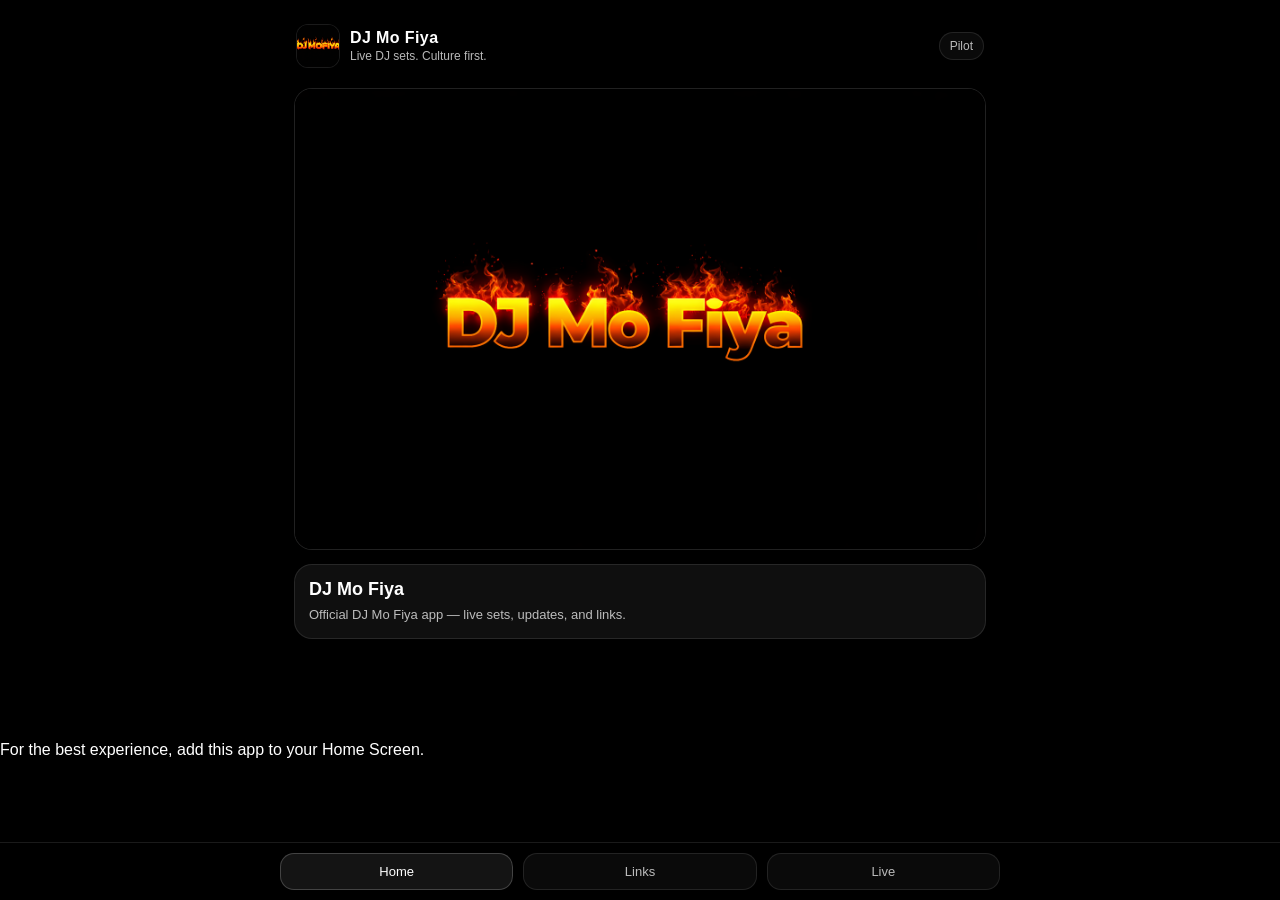
==== commit f3e5b32e: "Update index.html" ====
--- a/index.html
+++ b/index.html
@@ -459,5 +459,8 @@
 
     boot();
   </script>
+  <footer class="install-hint">
+  For the best experience, add this app to your Home Screen.
+</footer>
 </body>
 </html>
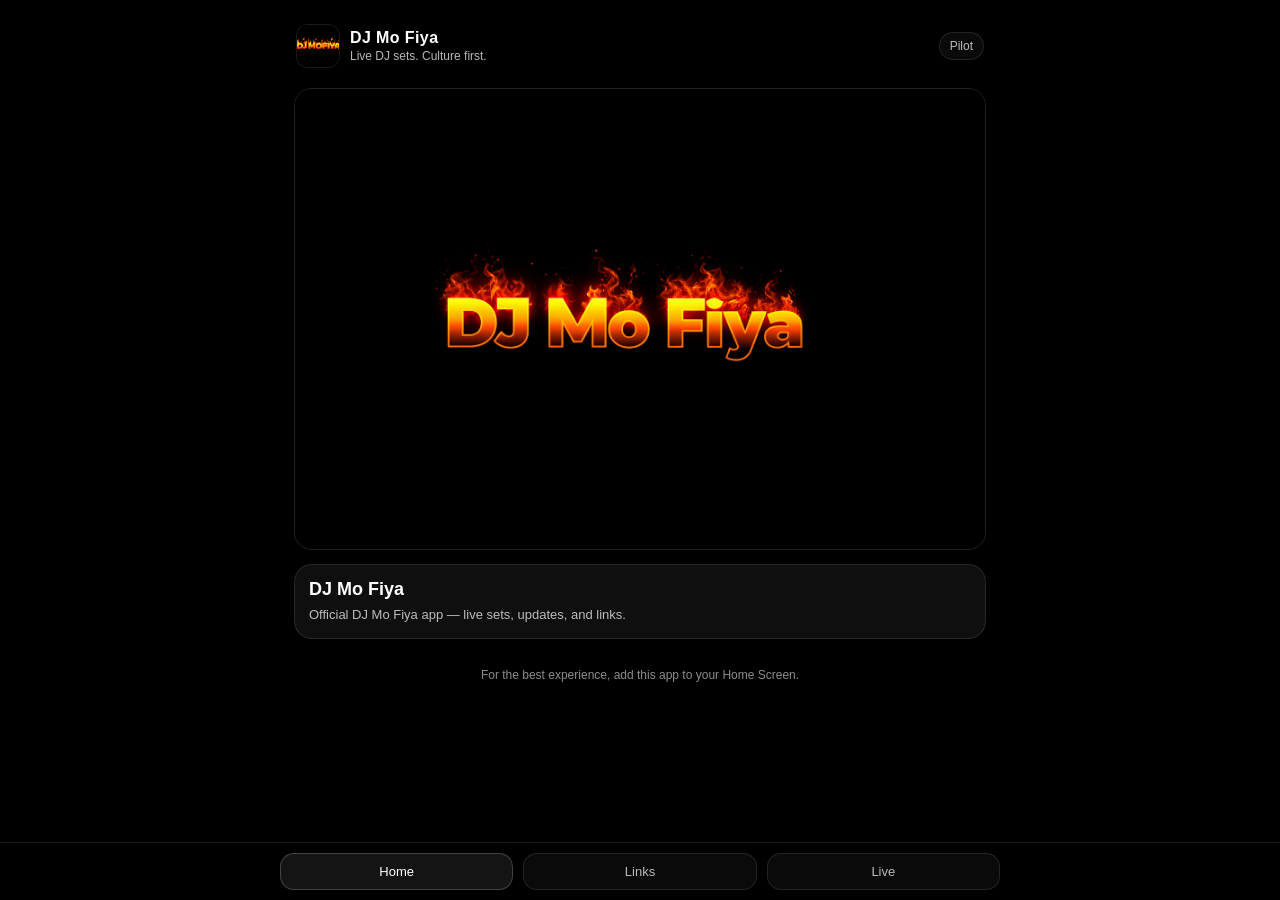
==== commit b34b9159: "Add install hint footer to index.html Added an install hint footer for better user experience." ====
--- a/index.html
+++ b/index.html
@@ -215,6 +215,16 @@
     }
     .muted{color:var(--muted);font-size:12px;margin-top:8px;line-height:1.35}
     .hidden{display:none!important}
+
+    /* ✅ Install hint (quiet footer text) */
+    .install-hint{
+      margin-top:18px;
+      padding:10px 2px 0;
+      font-size:12px;
+      color:rgba(255,255,255,0.55);
+      text-align:center;
+      line-height:1.35;
+    }
   </style>
 </head>
 
@@ -269,6 +279,11 @@
         <div id="feedbackMount" style="margin-top:14px;"></div>
       </div>
     </section>
+
+    <!-- ✅ Install hint (quiet, bottom-of-app) -->
+    <footer class="install-hint">
+      For the best experience, add this app to your Home Screen.
+    </footer>
   </div>
 
   <nav class="tabs">
@@ -459,8 +474,5 @@
 
     boot();
   </script>
-  <footer class="install-hint">
-  For the best experience, add this app to your Home Screen.
-</footer>
 </body>
 </html>
